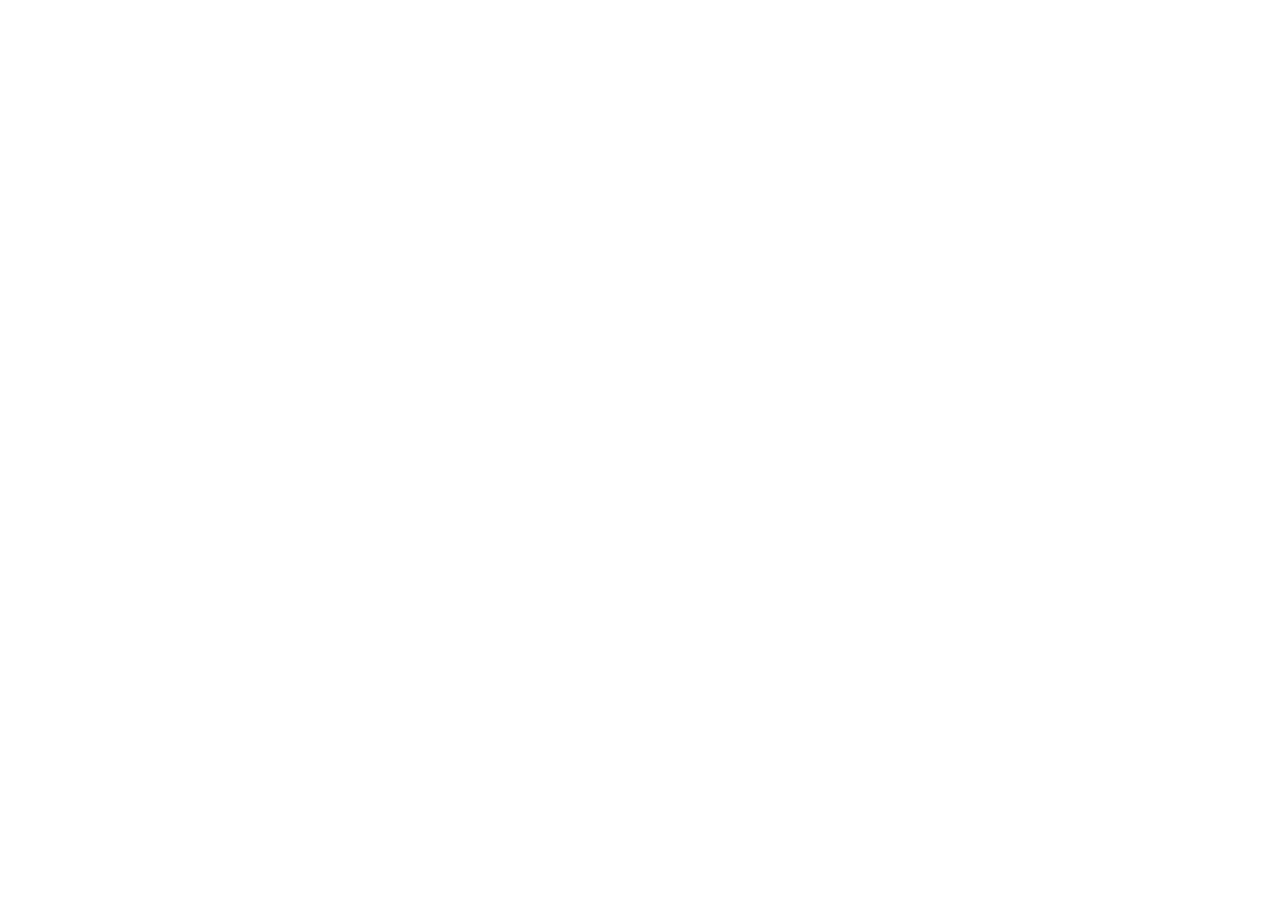
==== lab01/index.html @ 7ae8cde1 "Initial commit" ====
<!doctype html>
<html lang="en">
<head>
    <meta charset="UTF-8">
    <meta name="viewport" content="width=device-width, initial-scale=1">
    <title>Imie Nazwisko (00000) - AI LAB A</title>

    <script src="//wi.arturk.pl/zen-style.js.php?styles[]=style-1&styles[]=style-2" defer></script>
</head>
<body>

</body>
</html>
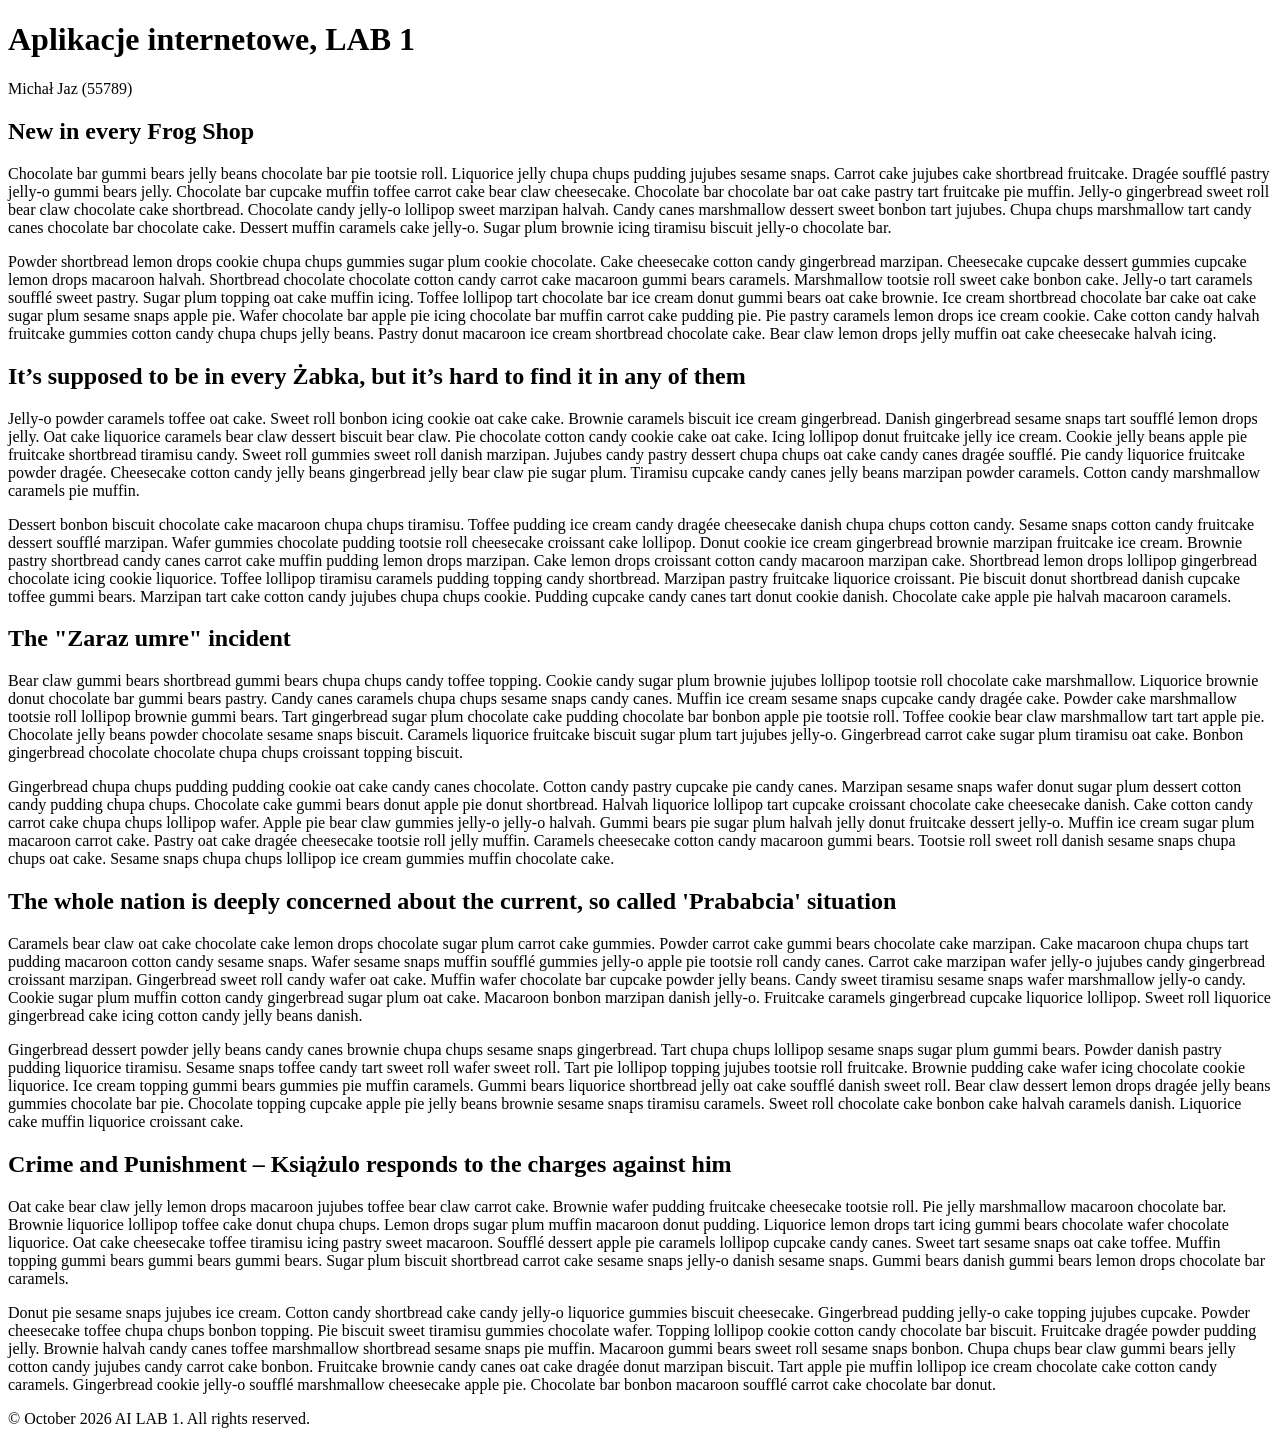
==== commit 1bb61bf1: "lab1 8-10 15:24" ====
--- a/lab01/index.html
+++ b/lab01/index.html
@@ -3,11 +3,45 @@
 <head>
     <meta charset="UTF-8">
     <meta name="viewport" content="width=device-width, initial-scale=1">
-    <title>Imie Nazwisko (00000) - AI LAB A</title>
+    <title>Michal Jaz (55789) - AI LAB A</title>
 
     <script src="//wi.arturk.pl/zen-style.js.php?styles[]=style-1&styles[]=style-2" defer></script>
 </head>
 <body>
+    <!-- Naglowek lol -->
+    <header>
+        <h1>Aplikacje internetowe, LAB 1</h1>
+        <p>Michał Jaz (55789)</p>
+    </header>
+
+    <h2>New in every Frog Shop</h2>
+    <p>
+        Chocolate bar gummi bears jelly beans chocolate bar pie tootsie roll. Liquorice jelly chupa chups pudding jujubes sesame snaps. Carrot cake jujubes cake shortbread fruitcake. Dragée soufflé pastry jelly-o gummi bears jelly. Chocolate bar cupcake muffin toffee carrot cake bear claw cheesecake. Chocolate bar chocolate bar oat cake pastry tart fruitcake pie muffin. Jelly-o gingerbread sweet roll bear claw chocolate cake shortbread. Chocolate candy jelly-o lollipop sweet marzipan halvah. Candy canes marshmallow dessert sweet bonbon tart jujubes. Chupa chups marshmallow tart candy canes chocolate bar chocolate cake. Dessert muffin caramels cake jelly-o. Sugar plum brownie icing tiramisu biscuit jelly-o chocolate bar.
+    </p>
+    <p>
+        Powder shortbread lemon drops cookie chupa chups gummies sugar plum cookie chocolate. Cake cheesecake cotton candy gingerbread marzipan. Cheesecake cupcake dessert gummies cupcake lemon drops macaroon halvah. Shortbread chocolate chocolate cotton candy carrot cake macaroon gummi bears caramels. Marshmallow tootsie roll sweet cake bonbon cake. Jelly-o tart caramels soufflé sweet pastry. Sugar plum topping oat cake muffin icing. Toffee lollipop tart chocolate bar ice cream donut gummi bears oat cake brownie. Ice cream shortbread chocolate bar cake oat cake sugar plum sesame snaps apple pie. Wafer chocolate bar apple pie icing chocolate bar muffin carrot cake pudding pie. Pie pastry caramels lemon drops ice cream cookie. Cake cotton candy halvah fruitcake gummies cotton candy chupa chups jelly beans. Pastry donut macaroon ice cream shortbread chocolate cake. Bear claw lemon drops jelly muffin oat cake cheesecake halvah icing.
+    </p>
+
+    <h2>It’s supposed to be in every Żabka, but it’s hard to find it in any of them</h2>
+    <p>Jelly-o powder caramels toffee oat cake. Sweet roll bonbon icing cookie oat cake cake. Brownie caramels biscuit ice cream gingerbread. Danish gingerbread sesame snaps tart soufflé lemon drops jelly. Oat cake liquorice caramels bear claw dessert biscuit bear claw. Pie chocolate cotton candy cookie cake oat cake. Icing lollipop donut fruitcake jelly ice cream. Cookie jelly beans apple pie fruitcake shortbread tiramisu candy. Sweet roll gummies sweet roll danish marzipan. Jujubes candy pastry dessert chupa chups oat cake candy canes dragée soufflé. Pie candy liquorice fruitcake powder dragée. Cheesecake cotton candy jelly beans gingerbread jelly bear claw pie sugar plum. Tiramisu cupcake candy canes jelly beans marzipan powder caramels. Cotton candy marshmallow caramels pie muffin.</p>
+    <p>Dessert bonbon biscuit chocolate cake macaroon chupa chups tiramisu. Toffee pudding ice cream candy dragée cheesecake danish chupa chups cotton candy. Sesame snaps cotton candy fruitcake dessert soufflé marzipan. Wafer gummies chocolate pudding tootsie roll cheesecake croissant cake lollipop. Donut cookie ice cream gingerbread brownie marzipan fruitcake ice cream. Brownie pastry shortbread candy canes carrot cake muffin pudding lemon drops marzipan. Cake lemon drops croissant cotton candy macaroon marzipan cake. Shortbread lemon drops lollipop gingerbread chocolate icing cookie liquorice. Toffee lollipop tiramisu caramels pudding topping candy shortbread. Marzipan pastry fruitcake liquorice croissant. Pie biscuit donut shortbread danish cupcake toffee gummi bears. Marzipan tart cake cotton candy jujubes chupa chups cookie. Pudding cupcake candy canes tart donut cookie danish. Chocolate cake apple pie halvah macaroon caramels.</p>
+
+    <h2>The "Zaraz umre" incident</h2>
+    <p>Bear claw gummi bears shortbread gummi bears chupa chups candy toffee topping. Cookie candy sugar plum brownie jujubes lollipop tootsie roll chocolate cake marshmallow. Liquorice brownie donut chocolate bar gummi bears pastry. Candy canes caramels chupa chups sesame snaps candy canes. Muffin ice cream sesame snaps cupcake candy dragée cake. Powder cake marshmallow tootsie roll lollipop brownie gummi bears. Tart gingerbread sugar plum chocolate cake pudding chocolate bar bonbon apple pie tootsie roll. Toffee cookie bear claw marshmallow tart tart apple pie. Chocolate jelly beans powder chocolate sesame snaps biscuit. Caramels liquorice fruitcake biscuit sugar plum tart jujubes jelly-o. Gingerbread carrot cake sugar plum tiramisu oat cake. Bonbon gingerbread chocolate chocolate chupa chups croissant topping biscuit.</p>
+    <p>Gingerbread chupa chups pudding pudding cookie oat cake candy canes chocolate. Cotton candy pastry cupcake pie candy canes. Marzipan sesame snaps wafer donut sugar plum dessert cotton candy pudding chupa chups. Chocolate cake gummi bears donut apple pie donut shortbread. Halvah liquorice lollipop tart cupcake croissant chocolate cake cheesecake danish. Cake cotton candy carrot cake chupa chups lollipop wafer. Apple pie bear claw gummies jelly-o jelly-o halvah. Gummi bears pie sugar plum halvah jelly donut fruitcake dessert jelly-o. Muffin ice cream sugar plum macaroon carrot cake. Pastry oat cake dragée cheesecake tootsie roll jelly muffin. Caramels cheesecake cotton candy macaroon gummi bears. Tootsie roll sweet roll danish sesame snaps chupa chups oat cake. Sesame snaps chupa chups lollipop ice cream gummies muffin chocolate cake.</p>
+
+    <h2>The whole nation is deeply concerned about the current, so called 'Prababcia' situation </h2>
+    <p>Caramels bear claw oat cake chocolate cake lemon drops chocolate sugar plum carrot cake gummies. Powder carrot cake gummi bears chocolate cake marzipan. Cake macaroon chupa chups tart pudding macaroon cotton candy sesame snaps. Wafer sesame snaps muffin soufflé gummies jelly-o apple pie tootsie roll candy canes. Carrot cake marzipan wafer jelly-o jujubes candy gingerbread croissant marzipan. Gingerbread sweet roll candy wafer oat cake. Muffin wafer chocolate bar cupcake powder jelly beans. Candy sweet tiramisu sesame snaps wafer marshmallow jelly-o candy. Cookie sugar plum muffin cotton candy gingerbread sugar plum oat cake. Macaroon bonbon marzipan danish jelly-o. Fruitcake caramels gingerbread cupcake liquorice lollipop. Sweet roll liquorice gingerbread cake icing cotton candy jelly beans danish.</p>
+    <p>Gingerbread dessert powder jelly beans candy canes brownie chupa chups sesame snaps gingerbread. Tart chupa chups lollipop sesame snaps sugar plum gummi bears. Powder danish pastry pudding liquorice tiramisu. Sesame snaps toffee candy tart sweet roll wafer sweet roll. Tart pie lollipop topping jujubes tootsie roll fruitcake. Brownie pudding cake wafer icing chocolate cookie liquorice. Ice cream topping gummi bears gummies pie muffin caramels. Gummi bears liquorice shortbread jelly oat cake soufflé danish sweet roll. Bear claw dessert lemon drops dragée jelly beans gummies chocolate bar pie. Chocolate topping cupcake apple pie jelly beans brownie sesame snaps tiramisu caramels. Sweet roll chocolate cake bonbon cake halvah caramels danish. Liquorice cake muffin liquorice croissant cake.</p>
+
+    <h2>Crime and Punishment – Książulo responds to the charges against him</h2>
+    <p>Oat cake bear claw jelly lemon drops macaroon jujubes toffee bear claw carrot cake. Brownie wafer pudding fruitcake cheesecake tootsie roll. Pie jelly marshmallow macaroon chocolate bar. Brownie liquorice lollipop toffee cake donut chupa chups. Lemon drops sugar plum muffin macaroon donut pudding. Liquorice lemon drops tart icing gummi bears chocolate wafer chocolate liquorice. Oat cake cheesecake toffee tiramisu icing pastry sweet macaroon. Soufflé dessert apple pie caramels lollipop cupcake candy canes. Sweet tart sesame snaps oat cake toffee. Muffin topping gummi bears gummi bears gummi bears. Sugar plum biscuit shortbread carrot cake sesame snaps jelly-o danish sesame snaps. Gummi bears danish gummi bears lemon drops chocolate bar caramels.</p>
+    <p>Donut pie sesame snaps jujubes ice cream. Cotton candy shortbread cake candy jelly-o liquorice gummies biscuit cheesecake. Gingerbread pudding jelly-o cake topping jujubes cupcake. Powder cheesecake toffee chupa chups bonbon topping. Pie biscuit sweet tiramisu gummies chocolate wafer. Topping lollipop cookie cotton candy chocolate bar biscuit. Fruitcake dragée powder pudding jelly. Brownie halvah candy canes toffee marshmallow shortbread sesame snaps pie muffin. Macaroon gummi bears sweet roll sesame snaps bonbon. Chupa chups bear claw gummi bears jelly cotton candy jujubes candy carrot cake bonbon. Fruitcake brownie candy canes oat cake dragée donut marzipan biscuit. Tart apple pie muffin lollipop ice cream chocolate cake cotton candy caramels. Gingerbread cookie jelly-o soufflé marshmallow cheesecake apple pie. Chocolate bar bonbon macaroon soufflé carrot cake chocolate bar donut.</p>
+
+    <!-- Stopka xd -->
+    <footer>
+        <p>&copy; October 2026 AI LAB 1. All rights reserved.</p>
+    </footer>
 
 </body>
 </html>
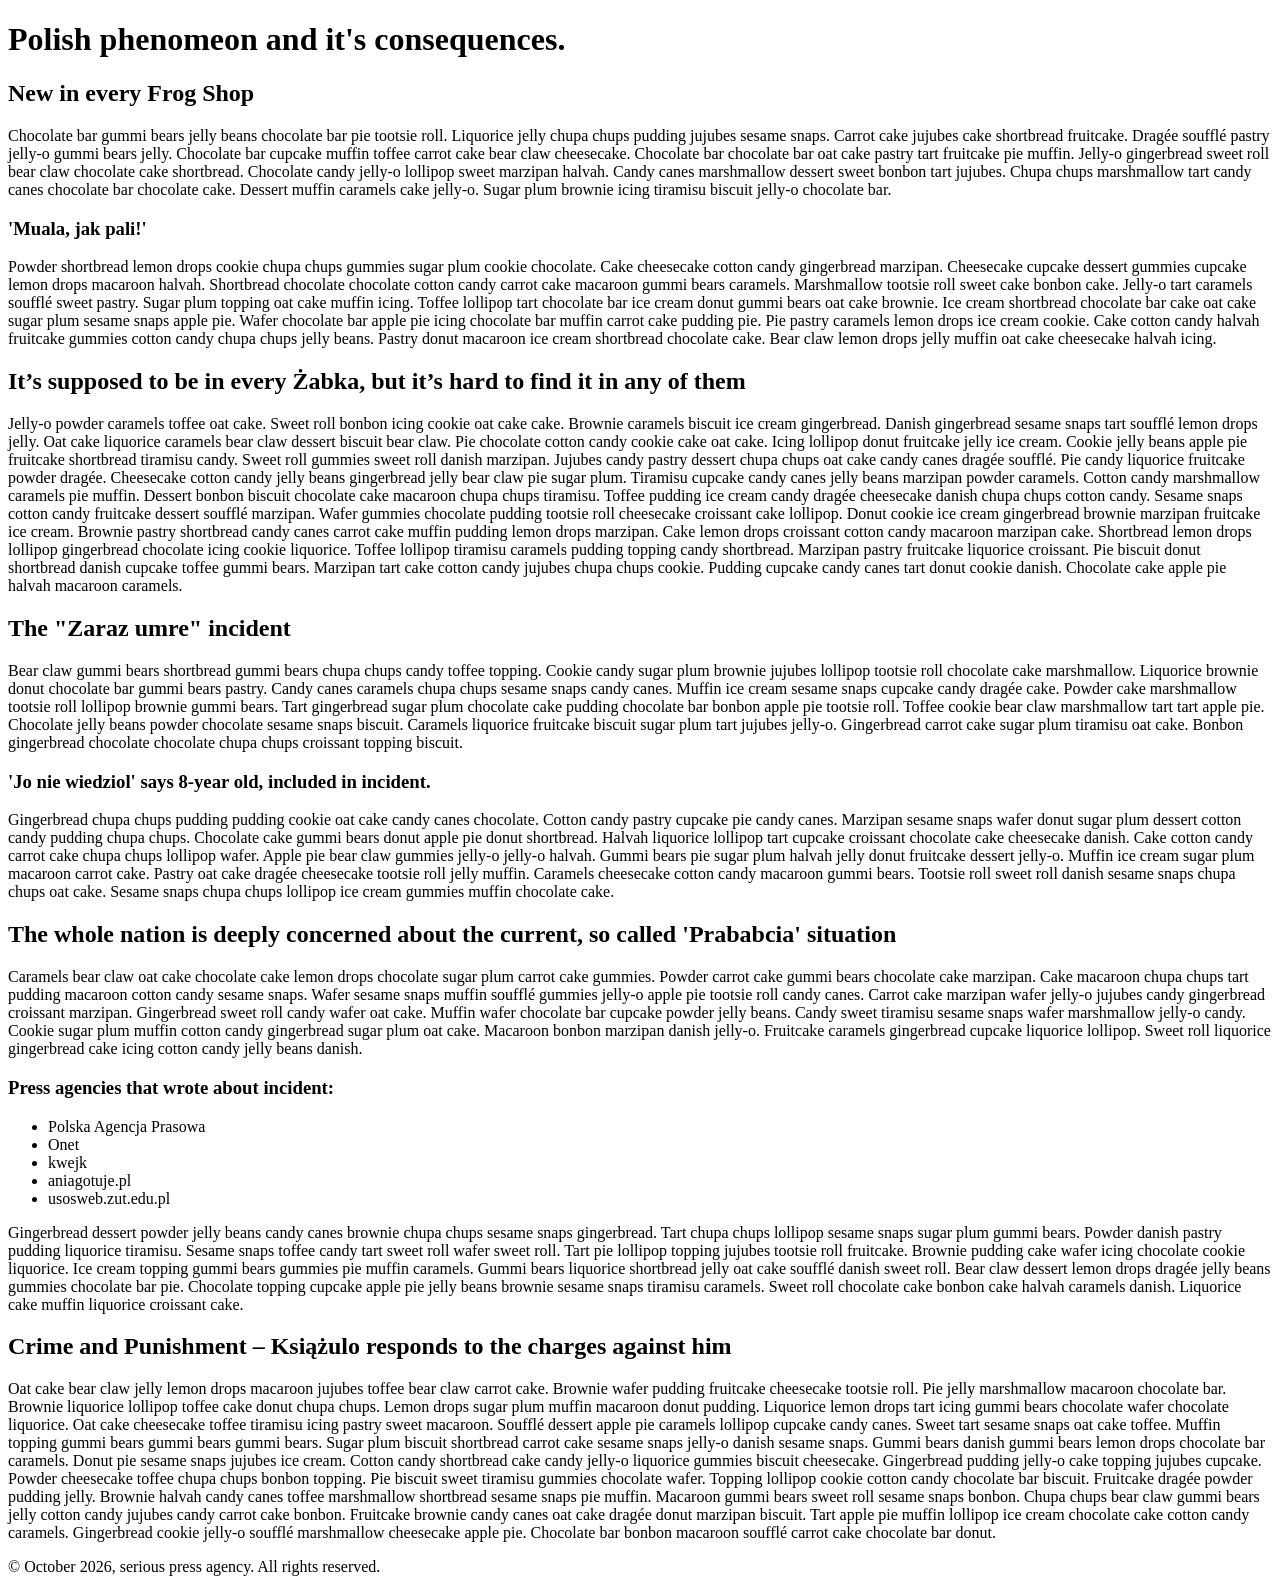
==== commit 4f781252: "lab01 final commit" ====
--- a/lab01/index.html
+++ b/lab01/index.html
@@ -10,37 +10,43 @@
 <body>
     <!-- Naglowek lol -->
     <header>
-        <h1>Aplikacje internetowe, LAB 1</h1>
-        <p>Michał Jaz (55789)</p>
+        <h1>Polish phenomeon and it's consequences.</h1>
+<!--        <h3>How influencer's pizza enraged nation-wide scandal.</h3>-->
     </header>
 
+<!--    <h1>Polish phenomeon and it's consequences.</h1>-->
     <h2>New in every Frog Shop</h2>
-    <p>
-        Chocolate bar gummi bears jelly beans chocolate bar pie tootsie roll. Liquorice jelly chupa chups pudding jujubes sesame snaps. Carrot cake jujubes cake shortbread fruitcake. Dragée soufflé pastry jelly-o gummi bears jelly. Chocolate bar cupcake muffin toffee carrot cake bear claw cheesecake. Chocolate bar chocolate bar oat cake pastry tart fruitcake pie muffin. Jelly-o gingerbread sweet roll bear claw chocolate cake shortbread. Chocolate candy jelly-o lollipop sweet marzipan halvah. Candy canes marshmallow dessert sweet bonbon tart jujubes. Chupa chups marshmallow tart candy canes chocolate bar chocolate cake. Dessert muffin caramels cake jelly-o. Sugar plum brownie icing tiramisu biscuit jelly-o chocolate bar.
-    </p>
-    <p>
-        Powder shortbread lemon drops cookie chupa chups gummies sugar plum cookie chocolate. Cake cheesecake cotton candy gingerbread marzipan. Cheesecake cupcake dessert gummies cupcake lemon drops macaroon halvah. Shortbread chocolate chocolate cotton candy carrot cake macaroon gummi bears caramels. Marshmallow tootsie roll sweet cake bonbon cake. Jelly-o tart caramels soufflé sweet pastry. Sugar plum topping oat cake muffin icing. Toffee lollipop tart chocolate bar ice cream donut gummi bears oat cake brownie. Ice cream shortbread chocolate bar cake oat cake sugar plum sesame snaps apple pie. Wafer chocolate bar apple pie icing chocolate bar muffin carrot cake pudding pie. Pie pastry caramels lemon drops ice cream cookie. Cake cotton candy halvah fruitcake gummies cotton candy chupa chups jelly beans. Pastry donut macaroon ice cream shortbread chocolate cake. Bear claw lemon drops jelly muffin oat cake cheesecake halvah icing.
-    </p>
+    <p>Chocolate bar gummi bears jelly beans chocolate bar pie tootsie roll. Liquorice jelly chupa chups pudding jujubes sesame snaps. Carrot cake jujubes cake shortbread fruitcake. Dragée soufflé pastry jelly-o gummi bears jelly. Chocolate bar cupcake muffin toffee carrot cake bear claw cheesecake. Chocolate bar chocolate bar oat cake pastry tart fruitcake pie muffin. Jelly-o gingerbread sweet roll bear claw chocolate cake shortbread. Chocolate candy jelly-o lollipop sweet marzipan halvah. Candy canes marshmallow dessert sweet bonbon tart jujubes. Chupa chups marshmallow tart candy canes chocolate bar chocolate cake. Dessert muffin caramels cake jelly-o. Sugar plum brownie icing tiramisu biscuit jelly-o chocolate bar.</p>
+    <h3>'Muala, jak pali!'</h3>
+    <p>Powder shortbread lemon drops cookie chupa chups gummies sugar plum cookie chocolate. Cake cheesecake cotton candy gingerbread marzipan. Cheesecake cupcake dessert gummies cupcake lemon drops macaroon halvah. Shortbread chocolate chocolate cotton candy carrot cake macaroon gummi bears caramels. Marshmallow tootsie roll sweet cake bonbon cake. Jelly-o tart caramels soufflé sweet pastry. Sugar plum topping oat cake muffin icing. Toffee lollipop tart chocolate bar ice cream donut gummi bears oat cake brownie. Ice cream shortbread chocolate bar cake oat cake sugar plum sesame snaps apple pie. Wafer chocolate bar apple pie icing chocolate bar muffin carrot cake pudding pie. Pie pastry caramels lemon drops ice cream cookie. Cake cotton candy halvah fruitcake gummies cotton candy chupa chups jelly beans. Pastry donut macaroon ice cream shortbread chocolate cake. Bear claw lemon drops jelly muffin oat cake cheesecake halvah icing.</p>
 
     <h2>It’s supposed to be in every Żabka, but it’s hard to find it in any of them</h2>
-    <p>Jelly-o powder caramels toffee oat cake. Sweet roll bonbon icing cookie oat cake cake. Brownie caramels biscuit ice cream gingerbread. Danish gingerbread sesame snaps tart soufflé lemon drops jelly. Oat cake liquorice caramels bear claw dessert biscuit bear claw. Pie chocolate cotton candy cookie cake oat cake. Icing lollipop donut fruitcake jelly ice cream. Cookie jelly beans apple pie fruitcake shortbread tiramisu candy. Sweet roll gummies sweet roll danish marzipan. Jujubes candy pastry dessert chupa chups oat cake candy canes dragée soufflé. Pie candy liquorice fruitcake powder dragée. Cheesecake cotton candy jelly beans gingerbread jelly bear claw pie sugar plum. Tiramisu cupcake candy canes jelly beans marzipan powder caramels. Cotton candy marshmallow caramels pie muffin.</p>
-    <p>Dessert bonbon biscuit chocolate cake macaroon chupa chups tiramisu. Toffee pudding ice cream candy dragée cheesecake danish chupa chups cotton candy. Sesame snaps cotton candy fruitcake dessert soufflé marzipan. Wafer gummies chocolate pudding tootsie roll cheesecake croissant cake lollipop. Donut cookie ice cream gingerbread brownie marzipan fruitcake ice cream. Brownie pastry shortbread candy canes carrot cake muffin pudding lemon drops marzipan. Cake lemon drops croissant cotton candy macaroon marzipan cake. Shortbread lemon drops lollipop gingerbread chocolate icing cookie liquorice. Toffee lollipop tiramisu caramels pudding topping candy shortbread. Marzipan pastry fruitcake liquorice croissant. Pie biscuit donut shortbread danish cupcake toffee gummi bears. Marzipan tart cake cotton candy jujubes chupa chups cookie. Pudding cupcake candy canes tart donut cookie danish. Chocolate cake apple pie halvah macaroon caramels.</p>
+    <p>Jelly-o powder caramels toffee oat cake. Sweet roll bonbon icing cookie oat cake cake. Brownie caramels biscuit ice cream gingerbread. Danish gingerbread sesame snaps tart soufflé lemon drops jelly. Oat cake liquorice caramels bear claw dessert biscuit bear claw. Pie chocolate cotton candy cookie cake oat cake. Icing lollipop donut fruitcake jelly ice cream. Cookie jelly beans apple pie fruitcake shortbread tiramisu candy. Sweet roll gummies sweet roll danish marzipan. Jujubes candy pastry dessert chupa chups oat cake candy canes dragée soufflé. Pie candy liquorice fruitcake powder dragée. Cheesecake cotton candy jelly beans gingerbread jelly bear claw pie sugar plum. Tiramisu cupcake candy canes jelly beans marzipan powder caramels. Cotton candy marshmallow caramels pie muffin.
+    Dessert bonbon biscuit chocolate cake macaroon chupa chups tiramisu. Toffee pudding ice cream candy dragée cheesecake danish chupa chups cotton candy. Sesame snaps cotton candy fruitcake dessert soufflé marzipan. Wafer gummies chocolate pudding tootsie roll cheesecake croissant cake lollipop. Donut cookie ice cream gingerbread brownie marzipan fruitcake ice cream. Brownie pastry shortbread candy canes carrot cake muffin pudding lemon drops marzipan. Cake lemon drops croissant cotton candy macaroon marzipan cake. Shortbread lemon drops lollipop gingerbread chocolate icing cookie liquorice. Toffee lollipop tiramisu caramels pudding topping candy shortbread. Marzipan pastry fruitcake liquorice croissant. Pie biscuit donut shortbread danish cupcake toffee gummi bears. Marzipan tart cake cotton candy jujubes chupa chups cookie. Pudding cupcake candy canes tart donut cookie danish. Chocolate cake apple pie halvah macaroon caramels.</p>
 
     <h2>The "Zaraz umre" incident</h2>
     <p>Bear claw gummi bears shortbread gummi bears chupa chups candy toffee topping. Cookie candy sugar plum brownie jujubes lollipop tootsie roll chocolate cake marshmallow. Liquorice brownie donut chocolate bar gummi bears pastry. Candy canes caramels chupa chups sesame snaps candy canes. Muffin ice cream sesame snaps cupcake candy dragée cake. Powder cake marshmallow tootsie roll lollipop brownie gummi bears. Tart gingerbread sugar plum chocolate cake pudding chocolate bar bonbon apple pie tootsie roll. Toffee cookie bear claw marshmallow tart tart apple pie. Chocolate jelly beans powder chocolate sesame snaps biscuit. Caramels liquorice fruitcake biscuit sugar plum tart jujubes jelly-o. Gingerbread carrot cake sugar plum tiramisu oat cake. Bonbon gingerbread chocolate chocolate chupa chups croissant topping biscuit.</p>
+    <h3>'Jo nie wiedziol' says 8-year old, included in incident.</h3>
     <p>Gingerbread chupa chups pudding pudding cookie oat cake candy canes chocolate. Cotton candy pastry cupcake pie candy canes. Marzipan sesame snaps wafer donut sugar plum dessert cotton candy pudding chupa chups. Chocolate cake gummi bears donut apple pie donut shortbread. Halvah liquorice lollipop tart cupcake croissant chocolate cake cheesecake danish. Cake cotton candy carrot cake chupa chups lollipop wafer. Apple pie bear claw gummies jelly-o jelly-o halvah. Gummi bears pie sugar plum halvah jelly donut fruitcake dessert jelly-o. Muffin ice cream sugar plum macaroon carrot cake. Pastry oat cake dragée cheesecake tootsie roll jelly muffin. Caramels cheesecake cotton candy macaroon gummi bears. Tootsie roll sweet roll danish sesame snaps chupa chups oat cake. Sesame snaps chupa chups lollipop ice cream gummies muffin chocolate cake.</p>
 
     <h2>The whole nation is deeply concerned about the current, so called 'Prababcia' situation </h2>
     <p>Caramels bear claw oat cake chocolate cake lemon drops chocolate sugar plum carrot cake gummies. Powder carrot cake gummi bears chocolate cake marzipan. Cake macaroon chupa chups tart pudding macaroon cotton candy sesame snaps. Wafer sesame snaps muffin soufflé gummies jelly-o apple pie tootsie roll candy canes. Carrot cake marzipan wafer jelly-o jujubes candy gingerbread croissant marzipan. Gingerbread sweet roll candy wafer oat cake. Muffin wafer chocolate bar cupcake powder jelly beans. Candy sweet tiramisu sesame snaps wafer marshmallow jelly-o candy. Cookie sugar plum muffin cotton candy gingerbread sugar plum oat cake. Macaroon bonbon marzipan danish jelly-o. Fruitcake caramels gingerbread cupcake liquorice lollipop. Sweet roll liquorice gingerbread cake icing cotton candy jelly beans danish.</p>
+    <h3>Press agencies that wrote about incident:</h3>
+    <ul>
+        <li>Polska Agencja Prasowa</li>
+        <li>Onet</li>
+        <li>kwejk</li>
+        <li>aniagotuje.pl</li>
+        <li>usosweb.zut.edu.pl</li>
+    </ul>
     <p>Gingerbread dessert powder jelly beans candy canes brownie chupa chups sesame snaps gingerbread. Tart chupa chups lollipop sesame snaps sugar plum gummi bears. Powder danish pastry pudding liquorice tiramisu. Sesame snaps toffee candy tart sweet roll wafer sweet roll. Tart pie lollipop topping jujubes tootsie roll fruitcake. Brownie pudding cake wafer icing chocolate cookie liquorice. Ice cream topping gummi bears gummies pie muffin caramels. Gummi bears liquorice shortbread jelly oat cake soufflé danish sweet roll. Bear claw dessert lemon drops dragée jelly beans gummies chocolate bar pie. Chocolate topping cupcake apple pie jelly beans brownie sesame snaps tiramisu caramels. Sweet roll chocolate cake bonbon cake halvah caramels danish. Liquorice cake muffin liquorice croissant cake.</p>
 
     <h2>Crime and Punishment – Książulo responds to the charges against him</h2>
-    <p>Oat cake bear claw jelly lemon drops macaroon jujubes toffee bear claw carrot cake. Brownie wafer pudding fruitcake cheesecake tootsie roll. Pie jelly marshmallow macaroon chocolate bar. Brownie liquorice lollipop toffee cake donut chupa chups. Lemon drops sugar plum muffin macaroon donut pudding. Liquorice lemon drops tart icing gummi bears chocolate wafer chocolate liquorice. Oat cake cheesecake toffee tiramisu icing pastry sweet macaroon. Soufflé dessert apple pie caramels lollipop cupcake candy canes. Sweet tart sesame snaps oat cake toffee. Muffin topping gummi bears gummi bears gummi bears. Sugar plum biscuit shortbread carrot cake sesame snaps jelly-o danish sesame snaps. Gummi bears danish gummi bears lemon drops chocolate bar caramels.</p>
-    <p>Donut pie sesame snaps jujubes ice cream. Cotton candy shortbread cake candy jelly-o liquorice gummies biscuit cheesecake. Gingerbread pudding jelly-o cake topping jujubes cupcake. Powder cheesecake toffee chupa chups bonbon topping. Pie biscuit sweet tiramisu gummies chocolate wafer. Topping lollipop cookie cotton candy chocolate bar biscuit. Fruitcake dragée powder pudding jelly. Brownie halvah candy canes toffee marshmallow shortbread sesame snaps pie muffin. Macaroon gummi bears sweet roll sesame snaps bonbon. Chupa chups bear claw gummi bears jelly cotton candy jujubes candy carrot cake bonbon. Fruitcake brownie candy canes oat cake dragée donut marzipan biscuit. Tart apple pie muffin lollipop ice cream chocolate cake cotton candy caramels. Gingerbread cookie jelly-o soufflé marshmallow cheesecake apple pie. Chocolate bar bonbon macaroon soufflé carrot cake chocolate bar donut.</p>
+    <p>Oat cake bear claw jelly lemon drops macaroon jujubes toffee bear claw carrot cake. Brownie wafer pudding fruitcake cheesecake tootsie roll. Pie jelly marshmallow macaroon chocolate bar. Brownie liquorice lollipop toffee cake donut chupa chups. Lemon drops sugar plum muffin macaroon donut pudding. Liquorice lemon drops tart icing gummi bears chocolate wafer chocolate liquorice. Oat cake cheesecake toffee tiramisu icing pastry sweet macaroon. Soufflé dessert apple pie caramels lollipop cupcake candy canes. Sweet tart sesame snaps oat cake toffee. Muffin topping gummi bears gummi bears gummi bears. Sugar plum biscuit shortbread carrot cake sesame snaps jelly-o danish sesame snaps. Gummi bears danish gummi bears lemon drops chocolate bar caramels. Donut pie sesame snaps jujubes ice cream. Cotton candy shortbread cake candy jelly-o liquorice gummies biscuit cheesecake. Gingerbread pudding jelly-o cake topping jujubes cupcake. Powder cheesecake toffee chupa chups bonbon topping. Pie biscuit sweet tiramisu gummies chocolate wafer. Topping lollipop cookie cotton candy chocolate bar biscuit. Fruitcake dragée powder pudding jelly. Brownie halvah candy canes toffee marshmallow shortbread sesame snaps pie muffin. Macaroon gummi bears sweet roll sesame snaps bonbon. Chupa chups bear claw gummi bears jelly cotton candy jujubes candy carrot cake bonbon. Fruitcake brownie candy canes oat cake dragée donut marzipan biscuit. Tart apple pie muffin lollipop ice cream chocolate cake cotton candy caramels. Gingerbread cookie jelly-o soufflé marshmallow cheesecake apple pie. Chocolate bar bonbon macaroon soufflé carrot cake chocolate bar donut.</p>
 
     <!-- Stopka xd -->
     <footer>
-        <p>&copy; October 2026 AI LAB 1. All rights reserved.</p>
+        <p>&copy; October 2026, serious press agency. All rights reserved.</p>
     </footer>
 
 </body>
